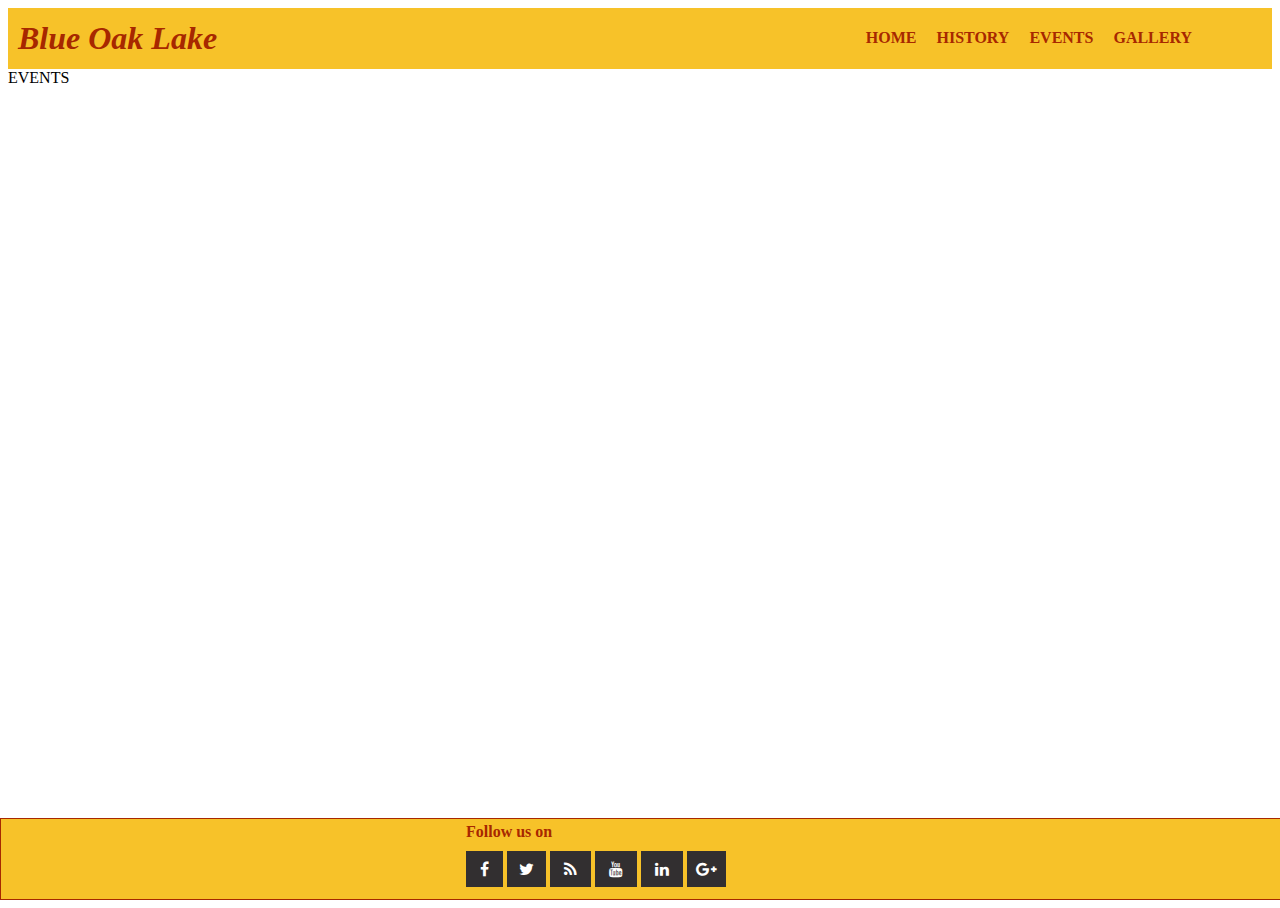
==== events.html @ 05f25282 "first commit" ====
<!DOCTYPE html>
<html lang="en">
<head>
    <meta charset="UTF-0">
    <title> hometown </title>
    <link rel="stylesheet" href="css/style.css">
    <link href="https://fonts.googleapis.com/css?family=Fredoka+One|Ultra" rel="stylesheet">
<link rel="stylesheet" href="https://cdnjs.cloudflare.com/ajax/libs/font-awesome/4.7.0/css/font-awesome.min.css">
</head>
    
    <body>
        
       <ul class="navigation">
  <li><a href="index.html"><h1 ><i>Blue Oak Lake</i></h1></a></li>
  <li><a href="index.html">HOME</a></li>
  <li><a href="history.html">HISTORY</a></li>
  <li><a href="events.html">EVENTS</a></li>
  <li><a href="gallery.html">GALLERY</a></li>
</ul>
        
        <div class="events">
                    EVENTS </div>
           <div class = "footer">

                         
<div class="footer-social-icons">
    <h4 class="_14">Follow us on</h4>
    <ul class="social-icons">
        <li><a href="https://www.facebook.com/" class="social-icon" class="social-icon" target="_blank"> <i class="fa fa-facebook"></i></a></li>
        <li><a href="https://twitter.com/" class="social-icon" class="social-icon" target="_blank"> <i class="fa fa-twitter"></i></a></li>
        <li><a href=https://www.rss.com/ class="social-icon" class="social-icon" target="_blank"> <i class="fa fa-rss"></i></a></li>
        <li><a href="https://www.youtube.com/" class="social-icon" class="social-icon" target="_blank"> <i class="fa fa-youtube"></i></a></li>
        <li><a href="https://www.linkedin.com/hp/" class="social-icon" class="social-icon" target="_blank"> <i class="fa fa-linkedin"></i></a></li>
        <li><a href="https://plus.google.com/collections/featured" class="social-icon" class="social-icon" target="_blank"> <i class="fa fa-google-plus"></i></a></li>
    </ul>
</div>
                        </div>
            
        </body>
</html>
---- css/style.css ----
/*
* {
            margin: 0;
            padding: 0;
            box-sizing: border-box;
}
*/

html, body {
    height: 100%;
}

/*
.fbg {
    background-image: url(../images/Blue%20Oak%20Lake.jpg);
    background-position: center;
    background-repeat: no-repeat;
    width: 100%;
    height: 100%;
}
*/
.mainbodycontainer {
    background-image: url(../images/Blue%20Oak%20Lake.jpg);
     margin: 0;
     padding: 0;
     
    
    background-position: center center;
    background-size: cover;
    background-repeat: no-repeat;
}

.navigation {
  list-style: none;
  margin: 0; 
    background: #f7c229;
  width: 100%;
  display: flex;
font-weight: bolder;
    font-family: Fredoka;
align-items: center;
  flex-flow: row wrap;
    
  justify-content: flex-end;
}

.navigation li:first-child {
  margin-right: auto;
}

.navigation li:nth-child(5) {
  margin-right: 70px;
}

.navigation a {
  text-decoration: none;
  display: block;
  padding: 1em;
  color: #a72800 ;
}

.navigation a:hover {
    font-size: 150%;
    background: darken;
    border: 2px solid #a72800;
    
}
  .navigation {
    justify-content: space-around;
  }
}

  .navigation {
    flex-flow: column wrap;
    padding: 0;
  }
  
  .navigation a { 
    text-align: center; 
    padding: 10px;
  }


/*
  .navigation li:last-of-type a {
    border-bottom: none;
  }
*/

.mainbodycontainer{
/*
  margin: 0 auto;
  overflow: auto;
*/
  background-color: rgb(250,250,250);
  min-width: 100%;
/*  padding: 80px 0;*/
  background: url("../images/Blue%20Oak%20Lake.jpg") no-repeat center center fixed;
  background-size: cover;
}


.footer {
  background-color: #7c229;
  width: 100%;
  height:80px;
  border: 1px solid #a72800;
  left:0;
  position: fixed;
  bottom: 0;
}








.footer {
    font-family: 'ultra', Fredoka+One;
    color: #a72800;
    background: #f7c229;
}
a {
    text-decoration: none;
    color: #fff;
}
p > a:hover{
    color: ##7c229;
    text-decoration:  underline;
}
h1, h2, h3, h4, h5, h6 {
    margin:  1% 0 1% 0;
}

ul {
    padding:0;
    list-style: none;
}
.footer-social-icons {
    width: 350px;
    display:block;
    margin: 0 auto;
}
.social-icon {
    color: #fff;
}
ul.social-icons {
    margin-top: 10px;
}
.social-icons li {
    vertical-align: top;
    display: inline;
    height: 100px;
}
.social-icons a {
    color: #fff;
    text-decoration: none;
}
.fa-facebook {
    padding:10px 14px;

    transition: .5s;
    background-color: #322f30;
}
.fa-facebook:hover {
    background-color: #3d5b99;
}
.fa-twitter {
    padding:10px 12px;

    transition: .5s;
    background-color: #322f30;
}
.fa-twitter:hover {
    background-color: #00aced;
}
.fa-rss {
    padding:10px 14px;

    transition: .5s;
    background-color: #322f30;
}
.fa-rss:hover {
    background-color: #eb8231;
}
.fa-youtube {
    padding:10px 14px;


    transition: .5s;
    background-color: #322f30;
}
.fa-youtube:hover {
    background-color: #e64a41;
}
.fa-linkedin {
    padding:10px 14px;

    transition: .5s;
    background-color: #322f30;
}
.fa-linkedin:hover {
    background-color: #0073a4;
}
.fa-google-plus {
    padding:10px 9px;

    transition: .5s;
    background-color: #322f30;
}
.fa-google-plus:hover {
    background-color: #e25714;
}
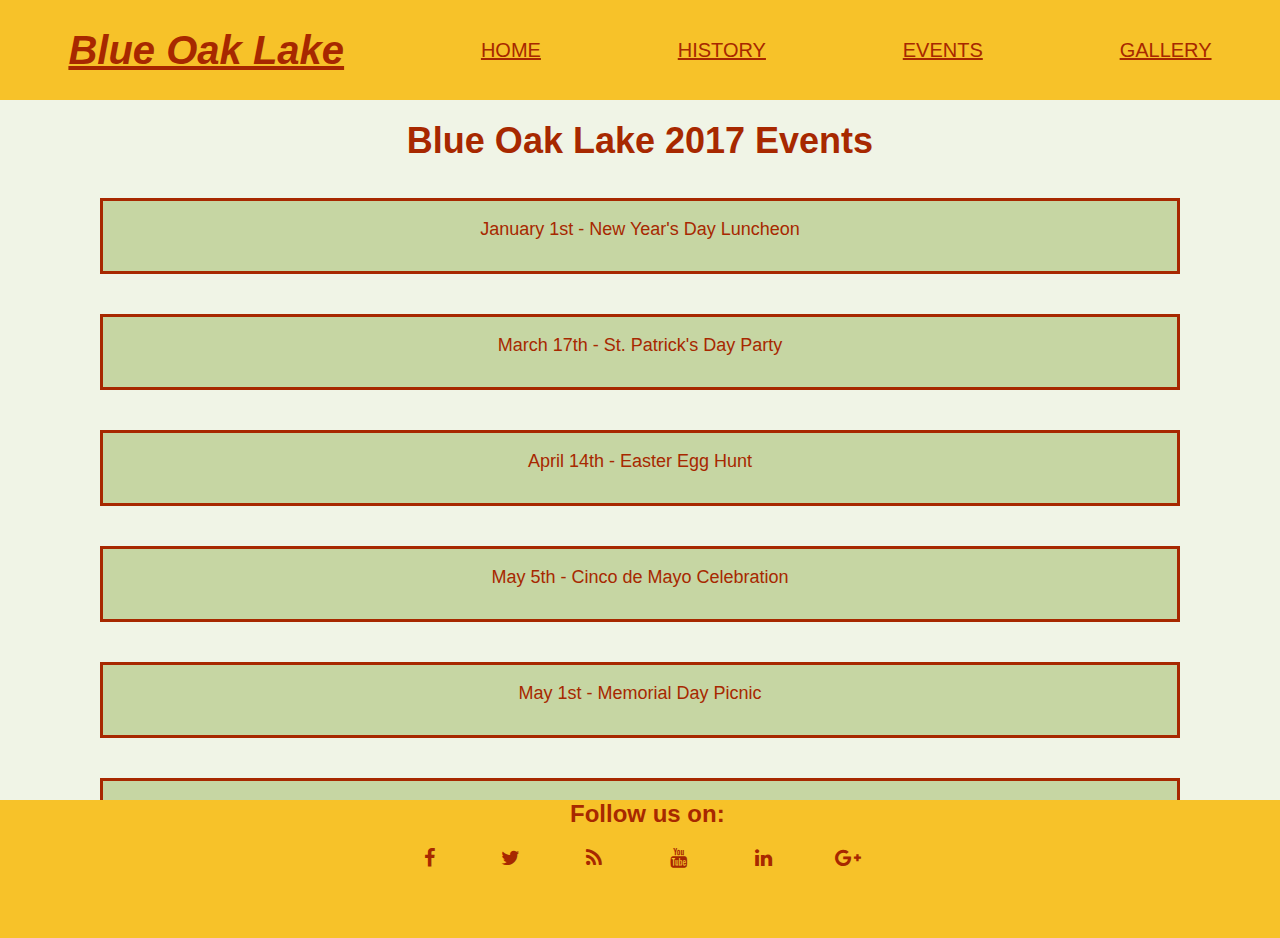
==== commit 7ffa7a57: "updated pages" ====
--- a/events.html
+++ b/events.html
@@ -2,29 +2,74 @@
 <html lang="en">
 <head>
     <meta charset="UTF-0">
-    <title> hometown </title>
+    <title>hometown</title>
     <link rel="stylesheet" href="css/style.css">
     <link href="https://fonts.googleapis.com/css?family=Fredoka+One|Ultra" rel="stylesheet">
 <link rel="stylesheet" href="https://cdnjs.cloudflare.com/ajax/libs/font-awesome/4.7.0/css/font-awesome.min.css">
 </head>
-    
-    <body>
-        
-       <ul class="navigation">
-  <li><a href="index.html"><h1 ><i>Blue Oak Lake</i></h1></a></li>
+<body>
+	<nav>
+		<ul>
+			<li><a href="index.html" ><h1 ><i>Blue Oak Lake</i></h1></a></li>
   <li><a href="index.html">HOME</a></li>
   <li><a href="history.html">HISTORY</a></li>
   <li><a href="events.html">EVENTS</a></li>
   <li><a href="gallery.html">GALLERY</a></li>
-</ul>
+		</ul>
+	</nav>
+
+	<article>
+  <h1>Blue Oak Lake 2017 Events</h1>
+<div>
+           
+           <br><br>
+            <blockquote>
+            <p> January 1st - New Year's Day Luncheon <br></p></blockquote>
+            
+            
+        </div>
         
-        <div class="events">
-                    EVENTS </div>
-           <div class = "footer">
+      
+        <div>
+            <blockquote>
+                <p> March 17th - St. Patrick's Day Party</p>
+                </blockquote>
+                
+             <blockquote>   
+                 <p> April 14th - Easter Egg Hunt</p>
+            </blockquote>
+                
+             <blockquote>   
+                 <p> May 5th -  Cinco de Mayo Celebration</p>
+                </blockquote>
+            
+            
+            <blockquote>     
+                <p> May 1st - Memorial Day Picnic</p>
+                </blockquote>
+                
+            <blockquote>    
+            <p> July 4th -  Independence Day Parade and Fireworks Display
+                </blockquote>
+            <blockquote>
+                <p> September 4th - Labor Day Picnin and Bonfire</p>
+                </blockquote>
+                
+             <blockquote>   
+                 <p> October 31st -  Spooktacular Haunted House </p>
+            </blockquote>
+                
+             <blockquote>   
+                 <p> December 16th -  Holiday Party</p>
+                </blockquote>
+             
+                
+        </div>
+</article>
 
-                         
-<div class="footer-social-icons">
-    <h4 class="_14">Follow us on</h4>
+	<footer>
+		<div class="footer-social-icons">
+    <h4>Follow us on:</h4>
     <ul class="social-icons">
         <li><a href="https://www.facebook.com/" class="social-icon" class="social-icon" target="_blank"> <i class="fa fa-facebook"></i></a></li>
         <li><a href="https://twitter.com/" class="social-icon" class="social-icon" target="_blank"> <i class="fa fa-twitter"></i></a></li>
@@ -34,7 +79,8 @@
         <li><a href="https://plus.google.com/collections/featured" class="social-icon" class="social-icon" target="_blank"> <i class="fa fa-google-plus"></i></a></li>
     </ul>
 </div>
-                        </div>
-            
-        </body>
+	</footer>
+</body>
 </html>
+
+
--- a/css/style.css
+++ b/css/style.css
@@ -1,149 +1,118 @@
-/*
-* {
-            margin: 0;
-            padding: 0;
-            box-sizing: border-box;
-}
-*/
-
-html, body {
-    height: 100%;
-}
-
-/*
-.fbg {
-    background-image: url(../images/Blue%20Oak%20Lake.jpg);
-    background-position: center;
-    background-repeat: no-repeat;
-    width: 100%;
-    height: 100%;
-}
-*/
-.mainbodycontainer {
-    background-image: url(../images/Blue%20Oak%20Lake.jpg);
-     margin: 0;
-     padding: 0;
-     
-    
-    background-position: center center;
-    background-size: cover;
-    background-repeat: no-repeat;
-}
-
-.navigation {
-  list-style: none;
-  margin: 0; 
-    background: #f7c229;
-  width: 100%;
-  display: flex;
-font-weight: bolder;
-    font-family: Fredoka;
-align-items: center;
-  flex-flow: row wrap;
-    
-  justify-content: flex-end;
-}
-
-.navigation li:first-child {
-  margin-right: auto;
-}
-
-.navigation li:nth-child(5) {
-  margin-right: 70px;
-}
-
-.navigation a {
-  text-decoration: none;
-  display: block;
-  padding: 1em;
-  color: #a72800 ;
-}
-
-.navigation a:hover {
+*{
+			margin:0;
+			padding:0;
+			box-sizing: border-box;
+            color:  #a72800;
+            font-family: "Dancing Script", cursive, sans-serif;
+		}
+nav{
+			background-color: #f7c229;
+			width:100%;
+        }
+/*for header and footer, ul is sized and flex boxed to make the elements display properly*/
+		nav ul {
+			height:100px;
+
+			display:flex;
+			justify-content: space-around;
+			align-items: center;
+			font-size: 20px;
+			list-style: none;
+            
+		}
+
+
+
+nav ul a:hover {
     font-size: 150%;
     background: darken;
-    border: 2px solid #a72800;
-    
-}
-  .navigation {
-    justify-content: space-around;
-  }
-}
-
-  .navigation {
-    flex-flow: column wrap;
-    padding: 0;
-  }
-  
-  .navigation a { 
-    text-align: center; 
-    padding: 10px;
-  }
-
+    color: #68910a;
+}
 
 /*
-  .navigation li:last-of-type a {
-    border-bottom: none;
-  }
+nav ul h1 a{
+    font-size: 150%;
+    background: darken;
+    color: #68910a;
+}
 */
 
-.mainbodycontainer{
-/*
-  margin: 0 auto;
-  overflow: auto;
-*/
-  background-color: rgb(250,250,250);
-  min-width: 100%;
-/*  padding: 80px 0;*/
-  background: url("../images/Blue%20Oak%20Lake.jpg") no-repeat center center fixed;
-  background-size: cover;
-}
-
-
-.footer {
-  background-color: #7c229;
-  width: 100%;
-  height:80px;
-  border: 1px solid #a72800;
-  left:0;
-  position: fixed;
-  bottom: 0;
-}
-
-
-
-
-
-
-
+
+		
+
+/*used to create seperation between the items in the footer*/
+		footer li {
+			margin:auto 20px;
+		}
+
+		.lake {
+			/*'calc' calculates  value.  Here, I'm calculating the height of the hero image by taking 100vh (100% of the viewport height) and subtracting 200px (100px for the height of the header and footer), meaning that it will always totally fill the space between them enough to cover the screen fully*/
+			height:calc(100vh - 200px);
+            
+
+			/*using a background image on this div instead of positioning an image tag*/
+			background-image: url(../images/Blue%20Oak%20Lake%2016-9.jpg);
+			background-size: cover;
+            
+			/*flexbox used to position text in center of container*/
+			display: flex;
+			justify-content: center;
+			align-items: center;
+/*            background-color: rgba(250,250,250,1.0);*/
+		}
+		/*you can use margins to tweak the position of the text inside a flexbox, it will move in the opposite direction of the margin, so margin-bottom moves this image up*/
+.lake h2 {
+			margin-bottom: 150px;
+            margin-left: 50px;
+			font-size: 80px;
+
+		}
+
+/*css style for home/index page*/
+.lake h2 a {
+    text-decoration: none;
+    color: #fff;
+}
+
+
+h4 {
+    font-size: 24px;
+    align-content: center;
+    align-items: center;
+    margin-left: 105px;
+}
+
+
+/*css for footer*/
+
+footer {
+			background-color: #f7c229;
+			width: 100%
+		}
+
+		footer ul {
+			height:100px;
+
+			display:flex;
+			justify-content: center;
+			align-items: center;
+			font-size: 20px;
+			list-style: none;
+		}
 
 .footer {
     font-family: 'ultra', Fredoka+One;
     color: #a72800;
     background: #f7c229;
 }
-a {
-    text-decoration: none;
-    color: #fff;
-}
-p > a:hover{
-    color: ##7c229;
-    text-decoration:  underline;
-}
-h1, h2, h3, h4, h5, h6 {
-    margin:  1% 0 1% 0;
-}
-
-ul {
-    padding:0;
-    list-style: none;
-}
+
 .footer-social-icons {
     width: 350px;
     display:block;
     margin: 0 auto;
 }
-.social-icon {
+
+.footer-social-icons a{
     color: #fff;
 }
 ul.social-icons {
@@ -154,7 +123,7 @@
     display: inline;
     height: 100px;
 }
-.social-icons a {
+footer social-icons a {
     color: #fff;
     text-decoration: none;
 }
@@ -162,7 +131,7 @@
     padding:10px 14px;
 
     transition: .5s;
-    background-color: #322f30;
+    background-color: rgba(247,194,41,0.7);
 }
 .fa-facebook:hover {
     background-color: #3d5b99;
@@ -171,7 +140,7 @@
     padding:10px 12px;
 
     transition: .5s;
-    background-color: #322f30;
+    background-color: rgba(247,194,41,0.7);
 }
 .fa-twitter:hover {
     background-color: #00aced;
@@ -180,7 +149,7 @@
     padding:10px 14px;
 
     transition: .5s;
-    background-color: #322f30;
+    background-color: rgba(247,194,41,0.7);
 }
 .fa-rss:hover {
     background-color: #eb8231;
@@ -190,7 +159,7 @@
 
 
     transition: .5s;
-    background-color: #322f30;
+    background-color: rgba(247,194,41,0.7);
 }
 .fa-youtube:hover {
     background-color: #e64a41;
@@ -199,7 +168,7 @@
     padding:10px 14px;
 
     transition: .5s;
-    background-color: #322f30;
+    background-color: rgba(247,194,41,0.7);
 }
 .fa-linkedin:hover {
     background-color: #0073a4;
@@ -208,8 +177,107 @@
     padding:10px 9px;
 
     transition: .5s;
-    background-color: #322f30;
-}
+    background-color: rgba(247,194,41,0.7);
+}
+
 .fa-google-plus:hover {
     background-color: #e25714;
-}+}
+
+/*css needed for history page */
+
+
+
+article {
+    height:calc(100vh - 200px);
+    max-width: 100%;
+    padding-top: 20px;
+    padding-left: 85px;
+    padding-right: 85px;
+    overflow-y: scroll;
+    text-align: center;
+    background:rgba(104,145,10,0.1);
+}
+
+
+article h1 {
+    font-size: 36px;
+    text-align: center
+}
+
+
+.subtitle {
+    padding: 25px;
+  text-align: center;
+    font-size: 26px;
+    padding-bottom: 35px;
+}
+
+
+history p {
+  text-align: center;
+}
+
+p {
+    padding-bottom: 30px;
+    font-size: 18px;
+}
+
+
+/*gallery css*/
+
+table {
+   height:calc(100vh - 200px);
+    max-width: 100%;
+    display: flex;
+  flex-flow: column nowrap;
+  align-items: center;
+    text-align: center;
+    align-content: center;
+    
+    padding-left: 100px;
+    padding-top: 0px;
+    overflow-y: scroll;
+    text-align: center; background:rgba(104,145,10,0.1);
+    
+}
+
+td {
+    height: 100px;
+    column-span: 3;
+   padding-right: 50px;
+    align-content: center center;
+    
+    
+}
+
+
+td { transition: .2s transform; }
+td:hover { transform: scale(2.0); }
+/*
+td img a:hover{
+  transform: scale(2.7,2.7);
+  transition: .3s transform;
+}
+*/
+
+/*
+table {
+    width: 100%;
+}
+*/
+
+
+
+/*css events page*/
+
+blockquote {
+    font-size:16px; 
+    color: #a72800;
+    text-align: center;
+    border: solid 3px #a72800;
+    padding:18px 20px 1px 20px;
+    margin-left:15px; 
+    margin-right:15px;
+    margin-bottom:40px;
+    background:rgba(104, 145, 10, 0.3);
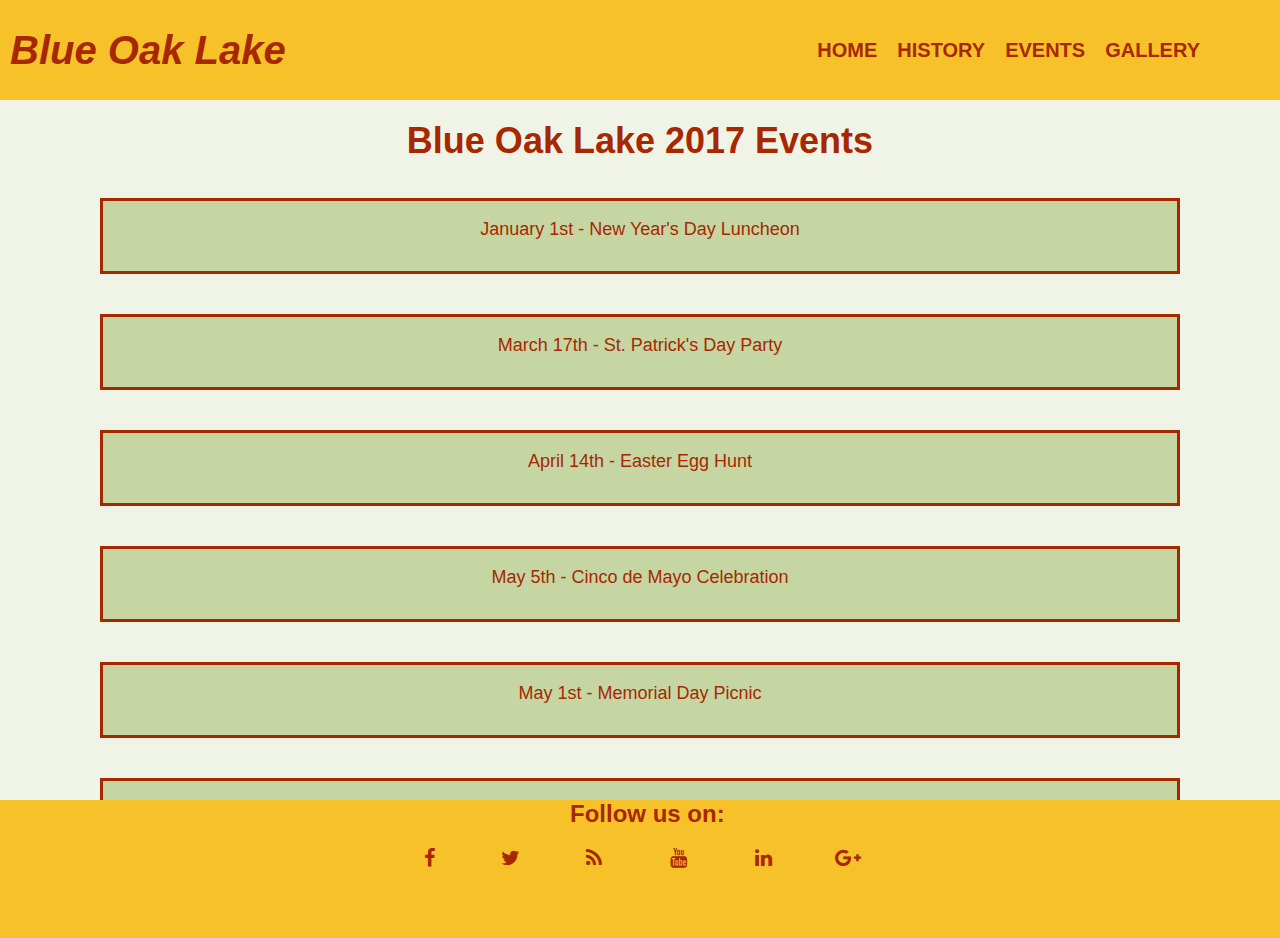
==== commit 66efa001: "gallery fixes" ====
--- a/events.html
+++ b/events.html
@@ -9,7 +9,7 @@
 </head>
 <body>
 	<nav>
-		<ul>
+		<ul class="navigation">
 			<li><a href="index.html" ><h1 ><i>Blue Oak Lake</i></h1></a></li>
   <li><a href="index.html">HOME</a></li>
   <li><a href="history.html">HISTORY</a></li>
--- a/css/style.css
+++ b/css/style.css
@@ -5,12 +5,7 @@
             color:  #a72800;
             font-family: "Dancing Script", cursive, sans-serif;
 		}
-nav{
-			background-color: #f7c229;
-			width:100%;
-        }
-/*for header and footer, ul is sized and flex boxed to make the elements display properly*/
-		nav ul {
+nav ul {
 			height:100px;
 
 			display:flex;
@@ -18,24 +13,61 @@
 			align-items: center;
 			font-size: 20px;
 			list-style: none;
-            
-		}
-
-
-
-nav ul a:hover {
+		}
+
+.navigation {
+  list-style: none;
+  margin: 0; 
+    background: #f7c229;
+  width: 100%;
+  display: flex;
+font-weight: bolder;
+    font-family: Fredoka;
+align-items: center;
+  flex-flow: row wrap;
+    
+  justify-content: flex-end;
+}
+
+.navigation li:first-child {
+  margin-right: auto;
+}
+
+.navigation li:nth-child(5) {
+  margin-right: 70px;
+}
+
+.navigation a {
+  text-decoration: none;
+  display: block;
+  padding: 1em;
+  color: #a72800 ;
+}
+
+.navigation a:hover {
     font-size: 150%;
     background: darken;
-    color: #68910a;
-}
-
-/*
-nav ul h1 a{
-    font-size: 150%;
-    background: darken;
-    color: #68910a;
-}
-*/
+}
+  .navigation {
+    justify-content: space-around;
+  }
+}
+
+  .navigation {
+    flex-flow: column wrap;
+    padding: 0;
+  }
+  
+  .navigation a { 
+    text-align: center; 
+    padding: 10px;
+  }
+
+
+  .navigation li:last-of-type a {
+    border-bottom: none;
+  }
+
 
 
 		
@@ -233,22 +265,30 @@
   flex-flow: column nowrap;
   align-items: center;
     text-align: center;
-    align-content: center;
+/*    align-content: center;*/
     
+/*
     padding-left: 100px;
     padding-top: 0px;
+*/
     overflow-y: scroll;
-    text-align: center; background:rgba(104,145,10,0.1);
+    background:rgba(104,145,10,0.1);
     
 }
 
+tr{
+    padding-bottom: 25px;
+}
+
 td {
-    height: 100px;
+    height: 200px;
     column-span: 3;
    padding-right: 50px;
-    align-content: center center;
-    
-    
+    align-content: center center;    
+}
+
+th {
+    padding-top: 50px;
 }
 
 
